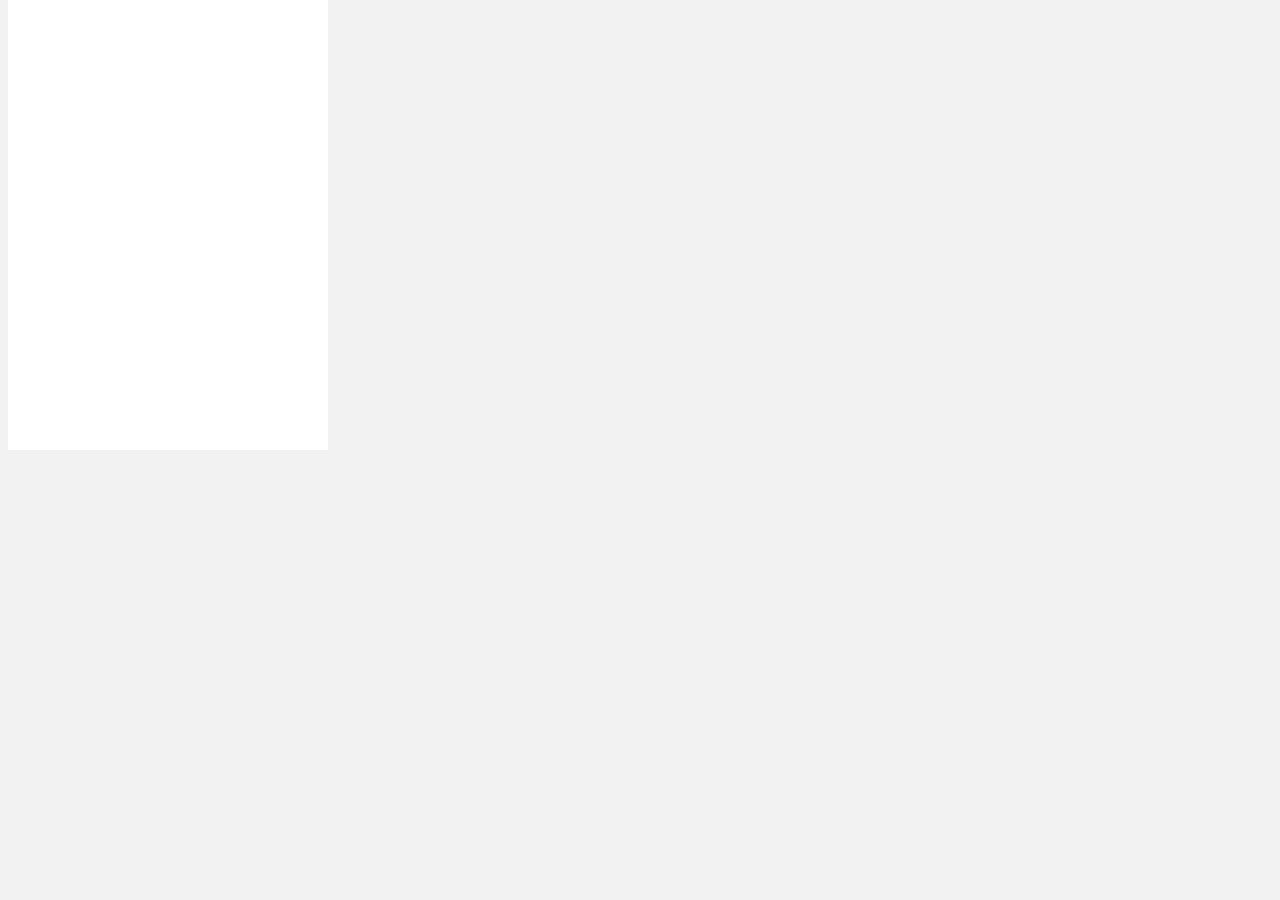
==== index.html @ ed79deea "It's the game!" ====
<html>
  <head>
    <title>My App</title>
    <meta charset="utf-8" />
    <meta name="viewport" content="width=device-width, initial-scale=1">
    <script src="https://code.jquery.com/jquery-1.12.1.min.js"></script>
    <script src="applab/applab-api.js"></script>
    <link rel="stylesheet" href="applab/applab.css">
    <link rel="stylesheet" href="style.css">
  </head>
  <body>
    <div id="divApplab" class="appModern running" tabindex="1" style="width: 320px; height: 450px; display: block;"><div class="screen" tabindex="1" id="screen1"></div></div>
    <script src="code.js"></script>
  </body>
</html>
---- applab/applab.css ----
@keyframes wiggle {
  0% {
    transform: rotate(0deg); }
  25% {
    transform: rotate(-20deg); }
  75% {
    transform: rotate(20deg); }
  100% {
    transform: rotate(0deg); } }

.animate-hint {
  animation-name: wiggle;
  animation-duration: 200ms;
  transform-origin: 50% 50%;
  animation-iteration-count: 3; }

body {
  font-family: "Gotham 4r", sans-serif, sans-serif;
  font-weight: normal;
  background-color: #F2F2F2;
  font-weight: normal;
  margin-top: 0; }

h1 {
  font-family: "Gotham 7r", sans-serif, sans-serif;
  font-weight: normal;
  font-size: 140%; }

h2 {
  font-family: "Gotham 5r", sans-serif, sans-serif;
  font-weight: normal; }

a {
  color: #0596CE; }
  a:hover {
    color: #0596CE;
    background: none; }

strong {
  font-family: "Gotham 7r", sans-serif, sans-serif;
  font-weight: normal; }

em {
  font-family: "Gotham 4i", sans-serif, sans-serif;
  font-style: normal; }

strong em,
em strong {
  font-family: "Gotham 7i", sans-serif; }

.clear {
  clear: both; }

html[dir='rtl'] #visualizationColumn {
  right: 0px; }

#visualizationColumn {
  position: relative;
  top: 0px;
  left: 0px;
  overflow: visible; }

#visualizationColumn.centered_embed {
  margin: 0 auto; }

#visualizationColumn.pin_bottom {
  position: absolute;
  bottom: 0px; }
  #visualizationColumn.pin_bottom #belowVisualization {
    position: absolute;
    overflow: auto; }
  #visualizationColumn.pin_bottom.centered_embed {
    position: relative; }

div.droplet-palette-group-header {
  font-family: "Gotham 4r", sans-serif, sans-serif;
  font-weight: normal;
  line-height: 24px; }

div.droplet-palette-header-row {
  height: 24px; }

div.droplet-palette-group-header:active {
  color: #000; }

div.droplet-palette-group-header-selected {
  font-weight: 400;
  color: #000; }

div.droplet-palette-group-header.yellow {
  border-left: 10px solid #fff176; }

div.droplet-palette-group-header-selected.yellow {
  background-color: #fff176; }

div.droplet-palette-group-header.red {
  border-left: 10px solid #f78183; }

div.droplet-palette-group-header-selected.red {
  background-color: #f78183; }

div.droplet-palette-group-header.cyan {
  border-left: 10px solid #4dd0e1; }

div.droplet-palette-group-header-selected.cyan {
  background-color: #4dd0e1; }

div.droplet-palette-group-header.pink {
  border-left: 10px solid #f57ac6; }

div.droplet-palette-group-header-selected.pink {
  background-color: #f57ac6; }

div.droplet-palette-group-header.lightgreen {
  border-left: 10px solid #d3e965; }

div.droplet-palette-group-header-selected.lightgreen {
  background-color: #d3e965; }

div.droplet-palette-group-header.purple {
  border-left: 10px solid #bb77c7; }

div.droplet-palette-group-header-selected.purple {
  background-color: #bb77c7; }

div.droplet-palette-group-header.blue {
  border-left: 10px solid #64b5f6; }

div.droplet-palette-group-header-selected.blue {
  background-color: #64b5f6; }

div.droplet-palette-group-header.green {
  border-left: 10px solid #68d995; }

div.droplet-palette-group-header-selected.green {
  background-color: #68d995; }

div.droplet-palette-group-header.orange {
  border-left: 10px solid #ffb74d; }

div.droplet-palette-group-header-selected.orange {
  background-color: #ffb74d; }

.droplet-wrapper-div {
  overflow: hidden;
  outline-style: none; }

#show-code-button {
  background-color: #b9bf15;
  border-color: #b9bf15;
  padding: 2px 8px;
  margin: -5px 0 0 6px;
  font-size: small;
  color: white; }
  @media screen and (max-device-width: 540px) {
    #show-code-button {
      display: none; } }

.share-code-spacer {
  clear: both;
  min-height: 25px; }

button.arrow {
  border: 1px solid #FFA000;
  background-color: #FFA000;
  color: #fff;
  margin-left: 5px;
  margin-right: 0px;
  display: none; }

button.arrow > img {
  opacity: 1;
  vertical-align: text-bottom; }

button.arrow:focus {
  outline-style: none; }

button.arrow:disabled {
  border: 1px solid #C7C7C7;
  background-color: #C7C7C7; }

#studio-dpad {
  display: inline-block;
  vertical-align: top;
  margin-left: -5px;
  -webkit-touch-callout: none; }
  #studio-dpad.studio-dpad-none {
    display: none; }

#studio-dpad-button {
  display: inline;
  position: relative;
  border-radius: 21px;
  margin: 5px; }
  #studio-dpad-button.active {
    background: #F78183;
    border: 1px solid #F78183; }
  #studio-dpad-button.left {
    left: -5px; }
  #studio-dpad-button.right {
    left: 5px; }
  #studio-dpad-button.up {
    top: -5px; }
  #studio-dpad-button.down {
    top: 5px; }

#soft-buttons {
  display: inline-block;
  vertical-align: top;
  margin-left: -5px;
  -webkit-touch-callout: none; }
  #soft-buttons.soft-buttons-none {
    display: none; }
  #soft-buttons.soft-buttons-compact {
    margin-left: 0; }
    #soft-buttons.soft-buttons-compact button {
      margin: 0; }

.soft-buttons-1 {
  display: table-cell;
  vertical-align: top;
  min-width: 51px; }

.soft-buttons-2 {
  display: table-cell;
  vertical-align: top;
  min-width: 102px; }

.soft-buttons-3 {
  display: table-cell;
  vertical-align: top;
  min-width: 153px; }

.soft-buttons-4 {
  display: table-cell;
  vertical-align: top;
  min-width: 204px; }

/* Set z-index to zero here so that .droplet-dropdown (z-index 10000) appears in front of
 * other droplet elements, but behind anything with z-index > 1 outside of #codeTextbox,
 * such as dialogs. */
#codeTextbox {
  position: absolute;
  left: 0px;
  right: 0px;
  top: 30px;
  bottom: 0px;
  font-size: 14px;
  overflow: hidden;
  min-height: calc(50% - 16px) !important;
  direction: ltr;
  z-index: 0; }

#codeTextbox.pin_bottom {
  border: 1px solid #ddd; }

html[dir='rtl'] .editor-column {
  right: 400px; }

.editor-column {
  left: 400px; }

#codeWorkspace.pin_bottom {
  border: none;
  border-top: 1px solid #ddd; }

#codeWorkspace.readonly .blocklySvg,
#codeWorkspace.readonly .droplet-main-scroller,
#codeWorkspace.readonly .ace_scroller, #codeWorkspace.dimmed .blocklySvg,
#codeWorkspace.dimmed .droplet-main-scroller,
#codeWorkspace.dimmed .ace_scroller {
  background-color: rgba(0, 0, 0, 0.1); }

.ace-chrome .ace_marker-layer .ace_error {
  background: #e82f19; }

.ace_marker-layer .ace_error {
  position: absolute;
  z-index: 3; }

.ace_gutter-cell.ace_breakpoint, .droplet-gutter-line.droplet_breakpoint {
  border-radius: 15px 0px 0px 15px;
  box-shadow: 0px 0px 0px 40px rgba(0, 0, 255, 0.5) inset;
  color: white; }

.ace_gutter-cell.ace_error, .droplet-gutter-line.droplet_error {
  background-image: url("assets/blockly/media/common_images//gutterError.png");
  background-size: 16px 16px;
  background-repeat: no-repeat; }

.droplet-gutter-line.droplet_error, .droplet-gutter-line.droplet_warning {
  background-position: 2px center; }

.ace_gutter-cell.ace_warning, .droplet-gutter-line.droplet_warning {
  background-image: url("assets/blockly/media/common_images//gutterWarn.png");
  background-size: 16px 16px;
  background-repeat: no-repeat; }

.ace_gutter-cell.ace_error, .ace_gutter-cell.ace_warning {
  background-position: 2px 0px; }

#visualizationResizeBar {
  position: absolute;
  top: 0;
  bottom: 0;
  width: 15px;
  left: 400px;
  cursor: ew-resize;
  text-align: center;
  color: #c6cacd;
  font-size: 24px;
  line-height: 400px; }

html[dir='rtl'] div#visualizationResizeBar {
  right: 400px; }

#visualization {
  position: relative;
  height: 400px;
  margin-bottom: 5px; }

.karel-counter-text {
  text-anchor: end;
  font-size: 16px;
  font-family: Verdana, Geneva, sans-serif;
  font-weight: bold;
  fill: white;
  stroke: black;
  stroke-width: 1;
  cursor: default; }

/* Shrink the visualization area on small displays. */
#visualization.responsive > * {
  -webkit-transform-origin: 0 0;
  -ms-transform-origin: 0 0;
  transform-origin: 0 0; }
  html[dir="RTL"] #visualization.responsive > * {
    -webkit-transform-origin: 100% 0;
    -ms-transform-origin: 100% 0;
    transform-origin: 100% 0; }

/* Make buttons, videos, etc. clickable. Otherwise, the scaled svg/canvas
 * obscures clicks on its original, unscaled position.  */
#belowVisualization {
  z-index: 1;
  position: relative; }

@media screen and (min-width: 1101px) and (max-width: 1150px) {
  #visualization.responsive {
    max-height: 350px;
    max-width: 350px; }
  #visualizationColumn.responsive {
    max-width: 350px; }
  .small-footer-base.responsive {
    max-width: 350px; }
  .editor-column {
    left: 350px; }
  html[dir='rtl'] .editor-column {
    right: 350px; }
  html[dir='rtl'] body.readonly .editor-column {
    right: 0; }
  div#visualizationResizeBar {
    left: 350px;
    line-height: 350px; }
  html[dir='rtl'] div#visualizationResizeBar {
    right: 350px; }
  #visualization.responsive > * {
    -webkit-transform: scale(0.875);
    -ms-transform: scale(0.875);
    transform: scale(0.875); }
  .karel-counter-text {
    font-size: 20px;
    stroke-width: 1.2px; } }

@media screen and (min-width: 1051px) and (max-width: 1100px) {
  #visualization.responsive {
    max-height: 300px;
    max-width: 300px; }
  #visualizationColumn.responsive {
    max-width: 300px; }
  .small-footer-base.responsive {
    max-width: 300px; }
  .editor-column {
    left: 300px; }
  html[dir='rtl'] .editor-column {
    right: 300px; }
  html[dir='rtl'] body.readonly .editor-column {
    right: 0; }
  div#visualizationResizeBar {
    left: 300px;
    line-height: 300px; }
  html[dir='rtl'] div#visualizationResizeBar {
    right: 300px; }
  #visualization.responsive > * {
    -webkit-transform: scale(0.75);
    -ms-transform: scale(0.75);
    transform: scale(0.75); }
  .karel-counter-text {
    font-size: 24px;
    stroke-width: 1.4px; } }

@media screen and (min-width: 1001px) and (max-width: 1050px) {
  #visualization.responsive {
    max-height: 250px;
    max-width: 250px; }
  #visualizationColumn.responsive {
    max-width: 250px; }
  .small-footer-base.responsive {
    max-width: 250px; }
  .editor-column {
    left: 250px; }
  html[dir='rtl'] .editor-column {
    right: 250px; }
  html[dir='rtl'] body.readonly .editor-column {
    right: 0; }
  div#visualizationResizeBar {
    left: 250px;
    line-height: 250px; }
  html[dir='rtl'] div#visualizationResizeBar {
    right: 250px; }
  #visualization.responsive > * {
    -webkit-transform: scale(0.625);
    -ms-transform: scale(0.625);
    transform: scale(0.625); }
  .karel-counter-text {
    font-size: 28px;
    stroke-width: 1.6px; } }

@media screen and (max-width: 1000px) {
  #visualization.responsive {
    max-height: 200px;
    max-width: 200px; }
  #visualizationColumn.responsive {
    max-width: 200px; }
  .small-footer-base.responsive {
    max-width: 200px; }
  .editor-column {
    left: 200px; }
  html[dir='rtl'] .editor-column {
    right: 200px; }
  html[dir='rtl'] body.readonly .editor-column {
    right: 0; }
  div#visualizationResizeBar {
    left: 200px;
    line-height: 200px; }
  html[dir='rtl'] div#visualizationResizeBar {
    right: 200px; }
  #visualization.responsive > * {
    -webkit-transform: scale(0.5);
    -ms-transform: scale(0.5);
    transform: scale(0.5); }
  .karel-counter-text {
    font-size: 32px;
    stroke-width: 2px; }
  #soft-buttons {
    margin-left: 0; }
    #soft-buttons button {
      margin: 0; }
  .small-footer-base.responsive small {
    float: left; } }

/* Buttons */
button, label.img-upload {
  margin: 5px;
  padding: 10px;
  border-radius: 4px;
  border: 1px solid #ddd;
  font-size: large;
  background-color: #eee;
  color: #000; }

button.launch {
  border: 1px solid #ffa400;
  background-color: #ffa400;
  color: #fff;
  font-size: large;
  min-width: 96px;
  margin-left: 0px;
  margin-right: 10px;
  /* Can't use "text-align: start" due to IE. */
  text-align: left; }

button.launch[disabled] {
  pointer-events: none; }

html[dir="RTL"] button.launch {
  text-align: right; }

button.launch > img {
  opacity: 1;
  vertical-align: text-bottom; }

button.blocklyLaunch {
  display: inline-block;
  border: 1px solid #ffa400;
  background-color: #ffa400;
  padding: 7px 10px 7px 6px;
  /* Can't use "text-align: start" due to IE. */
  text-align: left; }
  button.blocklyLaunch.hide {
    display: none; }
  @media screen and (min-width: 1051px) {
    button.blocklyLaunch {
      min-width: 111px; } }
  button.blocklyLaunch img {
    float: left;
    margin-top: 0px;
    margin-left: 6px; }
  button.blocklyLaunch div {
    text-align: left;
    margin-top: 3px;
    margin-right: 4px;
    float: right;
    padding: 0px;
    margin-left: 6px; }
    @media screen and (min-width: 1051px) {
      button.blocklyLaunch div {
        min-width: 45px; } }
  html[dir="RTL"] button.blocklyLaunch {
    margin-right: 0px; }
  button.blocklyLaunch#resetButton {
    border: 1px solid #0094ca;
    background-color: #0094ca; }
  button.blocklyLaunch.hideText {
    width: 42px;
    height: 42px;
    min-width: 0;
    padding: 7px; }
    button.blocklyLaunch.hideText img {
      margin-left: 2px;
      margin-top: -2px; }

button.share {
  border: 1px solid #FFA000;
  background-color: #FFA000;
  color: #fff;
  margin-left: 0px;
  margin-right: 0px; }

button.share:focus {
  outline-style: none; }

button:hover > img {
  opacity: 1; }

button:active {
  border: 1px solid #888 !important; }

button:hover {
  box-shadow: 2px 2px 5px rgba(0, 0, 0, 0.3); }

button.disabled, button[disabled=disabled], button:disabled {
  border: 1px solid #C7C7C7;
  background-color: #C7C7C7;
  box-shadow: none; }
  button.disabled:hover, button[disabled=disabled]:hover, button:disabled:hover {
    box-shadow: none; }

button.disabled:hover > img {
  opacity: 0.6; }

button.disabled {
  display: none; }

button.notext {
  font-size: 10%; }

label.img-upload {
  display: inline-block;
  vertical-align: middle; }

input[type="radio"] {
  margin-left: 40px;
  margin-right: 10px; }

@media screen and (max-width: 1050px) {
  #stepButton {
    min-width: 0; } }

#learn h1 {
  margin: 20px 0px 0px 0px; }

#learn img {
  margin-bottom: 5px; }

#learn a {
  display: block; }

#make-your-own-button {
  margin: 5px 0px 5px 0px; }

#open-workspace {
  margin: 5px 0px 5px 0px; }

#gameButtons {
  position: relative;
  margin-bottom: 10px;
  width: 100%;
  text-align: justify;
  -ms-text-justify: distribute-all-lines;
  text-justify: distribute-all-lines; }

#gameButtons:after {
  content: '';
  display: inline-block;
  width: 100%;
  height: 0;
  font-size: 0;
  line-height: 0; }

#slider-cell {
  display: inline-block;
  vertical-align: top;
  touch-action: none;
  -ms-touch-action: none; }

#slider {
  display: inline-block;
  vertical-align: middle; }

#spinner {
  display: inline-block;
  vertical-align: middle; }

/* Dialogs */
#help {
  padding: 0 10px;
  display: none; }

#dialog {
  visibility: hidden;
  background-color: #fff;
  color: #000;
  border: 1px solid #000;
  position: absolute;
  border-radius: 8px;
  box-shadow: 5px 5px 5px rgba(0, 0, 0, 0.3);
  padding: 10px;
  z-index: 20000; }

#dialogBorder {
  visibility: hidden;
  position: absolute;
  background-color: #fff;
  color: #000;
  border-radius: 6px;
  box-shadow: 5px 5px 5px rgba(0, 0, 0, 0.3); }

#dialogShadow {
  height: 100%;
  width: auto;
  visibility: hidden;
  position: fixed;
  top: 0;
  left: 0;
  background-color: #000;
  opacity: 0.3;
  z-index: 1; }

.dialogAnimate {
  transition-property: width height left top opacity;
  transition-duration: 0.2s;
  transition-timing-function: linear; }

.dialogHiddenContent {
  visibility: hidden;
  position: absolute;
  top: 0;
  left: 0;
  z-index: -1; }

#dialog button {
  min-width: 4em; }

.feedback {
  font-size: 30px;
  margin: 20px 0px 20px 0px;
  line-height: 28px;
  color: #7E5BA0;
  font-family: "Gotham 7r", sans-serif;
  font-weight: normal; }

#show-code {
  margin-bottom: 5px; }

#hint {
  color: #fff;
  padding: 5px 1em;
  font-size: large; }

#puzzleRatingButtons hr {
  border-top: 2px solid #ccc; }

#puzzleRatingButtons p {
  float: left;
  font-size: 16px;
  color: #949ca2;
  margin-right: 10px; }

#puzzleRatingButtons svg {
  pointer-events: none; }

#puzzleRatingButtons .puzzle-rating-btn {
  fill: #949ca2;
  padding: 0 5px;
  cursor: pointer;
  display: inline-block; }
  #puzzleRatingButtons .puzzle-rating-btn#like:hover {
    fill: #333333; }
  #puzzleRatingButtons .puzzle-rating-btn#like.enabled {
    fill: #FF3014; }
  #puzzleRatingButtons .puzzle-rating-btn#like.enabled:hover {
    fill: #d62911; }
  #puzzleRatingButtons .puzzle-rating-btn#dislike:hover {
    fill: #4D4D4D; }
  #puzzleRatingButtons .puzzle-rating-btn#dislike.enabled {
    fill: #0094ca; }
  #puzzleRatingButtons .puzzle-rating-btn#dislike.enabled:hover {
    fill: #00647f; }

/* Instructions. Not netsim-bubbles are styled in JSX */
#bubble.netsim-bubble {
  color: #000;
  margin-bottom: 10px;
  position: relative;
  cursor: pointer; }

#prompt-table {
  display: inline-block;
  vertical-align: top; }

.prompt-icon-cell {
  vertical-align: top;
  width: 50px;
  padding-right: 10px;
  padding-bottom: 10px;
  height: auto;
  /* authored hints */ }
  .prompt-icon-cell.authored_hints {
    width: 80px; }
    .prompt-icon-cell.authored_hints #prompt-icon {
      padding-top: 20px; }
    .prompt-icon-cell.authored_hints #lightbulb {
      position: absolute;
      left: 40px; }

html[dir="RTL"] .prompt-icon-cell {
  padding-right: 0px;
  padding-left: 10px; }
  html[dir="RTL"] .prompt-icon-cell.authored_hints #lightbulb {
    right: 40px;
    left: auto; }

.qtip.cdo-qtips.qtip-authored-hint .qtip-content {
  font-family: "Gotham 4r", sans-serif;
  padding: 10px 10px 0 10px;
  color: #5b6770; }
  .qtip.cdo-qtips.qtip-authored-hint .qtip-content h3 {
    margin-top: 0;
    font-family: "Gotham 7r", sans-serif;
    font-weight: normal;
    font-size: 18px;
    line-height: 20px; }

#prompt-cell {
  vertical-align: top; }

#prompt2 {
  font-size: 12px;
  color: #5b6770; }

.authored-hints h1, .authored-hints p, .authored-hints pre {
  color: #5b6770;
  font-size: 18px;
  line-height: 20px; }

.authored-hints #hint-button {
  margin-left: 35px; }

.authored-hints ol {
  counter-reset: list;
  margin: 0 0 35px 35px; }
  .authored-hints ol li {
    list-style: none;
    position: relative; }
    .authored-hints ol li:before {
      content: counter(list, decimal) ") ";
      counter-increment: list;
      position: absolute;
      left: -35px;
      font-size: 18px; }

#ani-gif-preview-wrapper {
  vertical-align: top; }

#ani-gif-preview {
  display: table-cell;
  background-size: 80px 60px;
  width: 80px;
  height: 60px;
  vertical-align: middle;
  text-align: center;
  border-radius: 12px; }
  #ani-gif-preview #play-button {
    clear: both;
    height: 40px;
    position: relative; }

/* Place ani-gif next to text for column width 300px or wider. */
@media screen and (min-width: 1051px) {
  #prompt-table.with-ani-gif {
    margin-right: 80px;
    padding-right: 5px; }
  #ani-gif-preview-wrapper {
    position: absolute;
    right: 0px;
    top: 0px; } }

.workspace-header {
  text-align: center;
  white-space: nowrap;
  overflow-x: hidden;
  height: 30px;
  color: white; }
  .workspace-header .workspace-header-clickable:hover {
    cursor: pointer;
    color: #ffb81d; }
  .workspace-header span {
    line-height: 30px; }
  .workspace-header .fa {
    font-size: 18px; }

.workspace-header-button {
  cursor: pointer;
  float: right;
  overflow: hidden;
  background-color: #a69bc1;
  margin-top: 3px;
  margin-bottom: 3px;
  margin-right: 3px;
  margin-left: 0;
  height: 24px;
  border-radius: 4px;
  font-family: "Gotham 5r", sans-serif; }
  .workspace-header-button:hover {
    background-color: #0094ca; }
  .workspace-header-button span {
    padding: 0 12px;
    line-height: 24px; }
  .workspace-header-button .fa {
    line-height: 24px;
    padding-right: 8px;
    font-size: 15px; }

#versions-header {
  display: none; }

#design-headers {
  height: 30px;
  background-color: #7665a0;
  overflow-y: hidden;
  -webkit-user-select: none;
  -moz-user-select: none;
  -ms-user-select: none;
  user-select: none; }

.readonly #headers,
.readonly #design-headers {
  background-color: #5b6770; }

#headers #show-toolbox-icon, #headers #hide-toolbox-icon, .purple-header #show-toolbox-icon, .purple-header #hide-toolbox-icon {
  position: absolute;
  top: 0;
  left: 8px;
  line-height: 30px;
  color: #cfc9de;
  cursor: pointer; }
  #headers #show-toolbox-icon:hover.fa, #headers #hide-toolbox-icon:hover.fa, .purple-header #show-toolbox-icon:hover.fa, .purple-header #hide-toolbox-icon:hover.fa {
    color: #fff; }

#headers #hide-toolbox-icon, .purple-header #hide-toolbox-icon {
  -moz-transform: scale(-1, 1);
  -webkit-transform: scale(-1, 1);
  -o-transform: scale(-1, 1);
  -ms-transform: scale(-1, 1);
  transform: scale(-1, 1); }

#headers #toolbox-header, .purple-header #toolbox-header {
  width: 270px;
  border-right: 1px solid gray;
  float: left; }

#headers #show-toolbox-header, .purple-header #show-toolbox-header {
  border: 0;
  float: left;
  padding: 0 10px;
  cursor: pointer; }
  #headers #show-toolbox-header #show-toolbox-click-target:hover .fa, .purple-header #show-toolbox-header #show-toolbox-click-target:hover .fa {
    color: #fff; }
  #headers #show-toolbox-header > span, .purple-header #show-toolbox-header > span {
    margin: auto auto auto 18px; }

#headers #blockCounter, #headers #blockUsed, .purple-header #blockCounter, .purple-header #blockUsed {
  display: inline-block; }

#headers #clear-puzzle-header:hover, .purple-header #clear-puzzle-header:hover {
  background-color: #c00; }

#headers .block-counter-overflow, .purple-header .block-counter-overflow {
  color: #ffb81d; }

#headers.is-running .block-counter-overflow, .purple-header.is-running .block-counter-overflow {
  color: #ff8600; }

#headers[dir=rtl] div {
  margin-right: 0; }

#headers[dir=rtl] #show-toolbox-icon, #headers[dir=rtl] #hide-toolbox-icon {
  left: auto;
  right: 8px; }

#headers[dir=rtl] #show-toolbox-icon {
  -moz-transform: scale(-1, 1);
  -webkit-transform: scale(-1, 1);
  -o-transform: scale(-1, 1);
  -ms-transform: scale(-1, 1);
  transform: scale(-1, 1); }

#headers[dir=rtl] #hide-toolbox-icon {
  -moz-transform: none;
  -webkit-transform: none;
  -o-transform: none;
  -ms-transform: none;
  transform: none; }

#headers[dir=rtl] #toolbox-header {
  border-right: 0;
  border-left: 1px solid gray;
  float: right; }

#headers[dir=rtl] #show-toolbox-header {
  float: right; }

#headers[dir=rtl] .workspace-header-button {
  margin-left: 3px;
  margin-right: 0;
  float: left; }
  #headers[dir=rtl] .workspace-header-button .fa {
    padding-right: 0;
    padding-left: 8px; }
  #headers[dir=rtl] .workspace-header-button .blocks-glyph {
    -moz-transform: scale(-1, 1);
    -webkit-transform: scale(-1, 1);
    -o-transform: scale(-1, 1);
    -ms-transform: scale(-1, 1);
    transform: scale(-1, 1);
    padding-right: 0;
    padding-left: 8px; }

#showVersionsModal {
  width: 700px;
  margin-left: -350px; }

#showVersionsModal .versionRow p {
  margin: 15px 0 0 0; }

.blocklyText, .blocklyMenuText, .blocklyTreeLabel, .blocklyHtmlInput,
.blocklyIconMark, .blocklyTooltipText, .goog-menuitem-content {
  font-family: "Gotham 4r", sans-serif, sans-serif;
  font-weight: normal; }

.blocklyRectangularDropdownMenu .goog-menuitem-highlight, .blocklyRectangularDropdownMenu .goog-menuitem-hover {
  background-color: rgba(255, 255, 255, 0.35); }

.blocklyRectangularDropdownMenu:not(.blocklyGridDropdownMenu) {
  border-color: #545454 !important; }

.blocklyRectangularDropdownMenu.blocklyGridDropdownMenu {
  background-color: white !important;
  padding-top: 5px !important; }
  .blocklyRectangularDropdownMenu.blocklyGridDropdownMenu .goog-menuitem {
    display: inline-block;
    margin-left: 4px;
    margin-top: 4px; }
  .blocklyRectangularDropdownMenu.blocklyGridDropdownMenu .goog-menuitem-highlight, .blocklyRectangularDropdownMenu.blocklyGridDropdownMenu .goog-menuitem-hover {
    margin: -4px -4px 0 0 !important; }

.modal-content .show-code summary {
  color: #5b6770;
  font-family: "Gotham 5r", sans-serif; }

.modal-content .show-code .generated-code-container {
  margin: 25px 10px 25px -80px; }

.modal-content.no-modal-icon .show-code .generated-code-container {
  margin-left: 0px; }

.generated-code-container {
  margin-top: 10px; }
  .generated-code-container .generatedCodeMessage {
    font-size: 14px;
    line-height: inherit;
    color: #5b6770;
    margin-bottom: 10px; }
    .generated-code-container .generatedCodeMessage a {
      font-family: "Gotham 7r", sans-serif;
      font-weight: normal;
      color: #7665a0; }
      .generated-code-container .generatedCodeMessage a:hover {
        text-decoration: underline; }
  .generated-code-container .generatedCode {
    font-size: 14px;
    overflow: scroll;
    max-height: 400px; }

.light-yellow-background {
  background-color: #fff7df; }

.white-background {
  background-color: white; }

.arrow-container {
  background-color: white !important; }

.arrow-container.arrow-left {
  float: left; }

.arrow-container.arrow-right {
  float: right; }

.arrow-head, .arrow-text {
  float: left;
  line-height: normal;
  margin-bottom: 25px;
  cursor: pointer; }

.arrow-right .arrow-head {
  float: right; }

.arrow-left .arrow-head {
  margin-right: -10px; }

.arrow-left .arrow-text {
  border-radius: 0 8px 8px 0;
  padding: 10px 14px 10px 0;
  background-color: #babf33; }

.arrow-right .arrow-text {
  margin-right: -10px;
  border-radius: 8px 0 0 8px;
  padding: 10px 0 10px 14px;
  background-color: #ffbb00; }

.arrow-text {
  color: white;
  font-size: 35px;
  margin-top: 35px;
  height: 44px; }

#again-button:not(.arrow-container) {
  background-color: #b9bf15;
  border: 1px solid #b9bf15;
  color: white;
  margin-left: 0px;
  margin-right: 10px; }

#continue-button:not(.arrow-container), #confirm-button:not(.arrow-container) {
  background-color: #ffa400;
  border: 1px solid #ffa400;
  color: white;
  margin-left: 0px;
  margin-right: 10px;
  text-align: center; }

.hide {
  display: none; }

.invisible {
  visibility: hidden; }

.hide-source #visualization {
  display: inline-block; }

.hide-source #belowVisualization {
  display: inline-block;
  vertical-align: top; }

.hide-source #bubble {
  display: none; }

#sharing {
  clear: both;
  margin-top: 25px;
  font-size: 20px;
  color: #5b6770; }
  #sharing .feedback-image {
    width: 180px;
    height: 180px;
    margin: 0;
    float: left;
    border: #c6cacd;
    border-style: solid; }
  #sharing div {
    margin: 10px 0; }
    #sharing div.sharing-content {
      margin-left: 195px;
      margin-right: 25px; }
      #sharing div.sharing-content.no-image {
        margin-left: 0; }
  #sharing label {
    margin-top: 15px;
    font-size: 20px; }
  #sharing .social-buttons a,
  #sharing .social-buttons a:hover,
  #sharing .social-buttons a:link,
  #sharing .social-buttons a:visited {
    background-color: transparent;
    text-decoration: none;
    color: white; }
  #sharing button {
    background-color: #7665a0;
    color: white;
    font-size: 0.7em;
    min-width: 40px;
    text-align: center;
    margin: 2px 0; }
    #sharing button .disabled, #sharing button[disabled=disabled], #sharing button:disabled {
      border: 1px solid #7665a0;
      background-color: #c6cacd;
      box-shadow: none; }
    #sharing button #send-to-phone {
      clear: both; }
  #sharing button.saved-to-gallery {
    font-family: "Gotham 4i"; }
  #sharing #sharing-input {
    margin: 0;
    width: 100%;
    padding: 10px;
    cursor: text; }
  #sharing #copy-button {
    max-width: 100px; }
  #sharing #sharing-phone i.fa {
    font-size: 24px; }
  #sharing input#phone {
    height: 30px;
    padding: 5px;
    margin: 5px 0;
    font-size: 20px;
    width: 10em;
    font-family: sans-serif; }
  #sharing div#phone-charges {
    font-size: 10px;
    margin-top: 0px;
    color: #c00; }

.run26 {
  width: 26px;
  height: 26px;
  background: url("assets/blockly/media/common_images/shared-sprites-26x26.png") 0px 0px; }

.reset26 {
  width: 26px;
  height: 26px;
  background: url("assets/blockly/media/common_images/shared-sprites-26x26.png") 0px 26px; }

#stepButton {
  margin-right: 0;
  text-align: center; }

#share-fail-explanation {
  font-size: 20px; }

.share-fail-excerpt .generatedCode {
  font-size: 14px; }

body.readonly {
  margin: 0;
  padding: 0;
  overflow: hidden;
  background-color: transparent; }

body.readonly #codeWorkspace {
  position: absolute;
  top: 0;
  left: 0;
  margin: 0;
  padding: 0;
  overflow: hidden;
  height: 100%;
  width: 100%;
  border: none; }

body.readonly #codeWorkspace > svg {
  background-color: transparent;
  border: none; }

body.readonly.embed-block #codeWorkspace .userHidden {
  display: none; }

.tooltip-example-link, .tooltip-choose-link {
  margin-top: 5px;
  float: right; }

.tooltip-example-link > a:hover, .tooltip-example-link > a:link, .tooltip-example-link > a:active, .tooltip-example-link > a:visited, .tooltip-choose-link > a:hover, .tooltip-choose-link > a:link, .tooltip-choose-link > a:active, .tooltip-choose-link > a:visited {
  border-bottom: 3px solid #ffb81d;
  color: white;
  font-family: "Gotham 5r", sans-serif; }

.tooltip-choose-link {
  float: left; }

.function-name {
  font-family: "Source Code Pro", Monaco, "Bitstream Vera Sans Mono", "Lucida Console", Terminal, monospace;
  font-size: 16px;
  margin-top: 3px;
  margin-bottom: 7px; }

.current-tooltip-parameter-name {
  border-bottom: 3px solid #ffb81d; }

.droplet-block-tooltipster {
  border-radius: 14px;
  border: none;
  background: #0094ca;
  color: #fff;
  -webkit-box-shadow: 5px 5px 5px 0 rgba(0, 0, 0, 0.3);
  -moz-box-shadow: 5px 5px 5px 0 rgba(0, 0, 0, 0.3);
  box-shadow: 5px 5px 5px 0 rgba(0, 0, 0, 0.3); }

.droplet-block-tooltipster .tooltipster-content {
  font-family: "Gotham 4r", sans-serif;
  font-size: 12px;
  line-height: 16px;
  padding: 8px 10px;
  overflow: hidden;
  font-weight: normal; }

.droplet-hover-div {
  max-width: 100% !important; }

.WireframeButtons_container {
  display: flex; }

.WireframeButtons_containerLeft {
  flex: 1 1 372px;
  overflow: hidden;
  padding-top: 20px;
  padding-right: 20px; }

.wrapper.withWireframeButtons {
  flex: 0 0 auto;
  margin-bottom: 0; }

.WireframeButtons_containerRight {
  flex: 1 0 372px;
  overflow: hidden;
  padding-top: 20px;
  padding-right: 20px;
  text-align: right; }

@media (max-width: 845px) {
  .WireframeButtons_containerRight {
    flex: 1 1 372px; }
  .WireframeButtons_containerLeft {
    flex: 1 1 auto; } }

a.WireframeButtons_button {
  background-color: #7665a0;
  border-radius: 5px;
  color: #fff;
  cursor: pointer;
  font-size: 0.8em;
  line-height: 3;
  margin: 5px;
  padding: 8px;
  text-decoration: none;
  white-space: nowrap; }

a.WireframeButtons_active {
  cursor: pointer;
  text-decoration: none;
  white-space: nowrap; }

div.WireframeButtons_active {
  cursor: default;
  display: inline-block; }

a.WireframeButtons_active, div.WireframeButtons_active {
  background-color: #ebe8f1;
  border-radius: 5px;
  color: #4d575f;
  font-size: 0.8em;
  line-height: 3em;
  margin: 5px;
  padding: 8px; }

#visualizationColumn.wireframeShare {
  background: url("assets/blockly/media/common_images/phone_wireframe.png") center center no-repeat;
  background-size: 432px 757px; }

.legacy-share-view #belowVisualization, .legacy-share-view .hide-source #belowVisualization {
  display: none; }

.legacy-share-view #visualizationColumn {
  margin: 0 auto; }
  .legacy-share-view #visualizationColumn #phoneFrameScreen {
    overflow: hidden; }
    .legacy-share-view #visualizationColumn #phoneFrameScreen #visualizationContainer {
      display: inline-block; }
      .legacy-share-view #visualizationColumn #phoneFrameScreen #visualizationContainer #visualization {
        overflow: hidden; }

.legacy-share-view #visualizationColumn.wireframeShare {
  width: 432px !important;
  height: 757px !important;
  margin: 0 auto;
  padding: 20px 0;
  overflow: hidden; }
  .legacy-share-view #visualizationColumn.wireframeShare #phoneFrameScreen {
    position: relative;
    top: 78px;
    left: 16px;
    border: solid thin #202b34;
    background-color: #202b34;
    width: 400px;
    height: 600px; }

.legacy-share-view #gameButtons {
  width: auto;
  padding: 1% 5%; }
  .legacy-share-view #gameButtons #right-button-cell {
    display: none;
    /* don't show Finish button in share view */ }
  .legacy-share-view #gameButtons #soft-buttons button {
    margin: 5px 1px; }

.legacy-share-view .small-footer-base {
  left: 0;
  right: 0;
  width: auto !important; }

.legacy-share-view #more-menu, .legacy-share-view #copyright-flyout {
  border-top: solid thin #202b34;
  left: 0;
  right: 0;
  width: auto !important; }

.legacy-share-view .full_container {
  padding: 0; }

.legacy-share-view .admin {
  display: none; }

.embedded_iframe #visualizationColumn.wireframeShare {
  padding: 0; }

#rotateContainer {
  position: fixed;
  z-index: 10001;
  background-color: white;
  top: 0;
  left: 0;
  right: 0;
  bottom: 0;
  width: 100%;
  height: 100%;
  display: none;
  background-position: 50% 50%;
  background-size: contain;
  background-repeat: no-repeat; }
  #rotateContainer #rotateText {
    position: relative;
    top: 50%;
    left: -50%;
    margin-left: 50px;
    margin-right: -50px; }
  #rotateContainer p {
    text-align: center;
    font-size: 26px;
    line-height: 26px;
    transform: rotate(90deg);
    -webkit-transform: rotate(90deg); }
  @media screen and (orientation: portrait) and (max-device-width: 900px) {
    #rotateContainer {
      display: block; } }
#debugResizeBar {
  width: 100%;
  height: 13px;
  line-height: 13px;
  color: #c6cacd;
  font-size: 24px;
  text-align: center;
  cursor: ns-resize;
  white-space: nowrap; }

#debug-buttons {
  display: inline;
  white-space: normal; }

.debugger_button {
  border: 1px solid #0094ca;
  background-color: #0094ca;
  color: #fff;
  margin-left: 0px;
  margin-right: 3px;
  padding: 3px 6px;
  font-size: 14px;
  min-width: 120px; }

#continueButton {
  border-color: #ffa400;
  background-color: #ffa400; }

.debugger_button:focus {
  outline-style: none; }

.debugger_button > img {
  float: left;
  opacity: 1; }

#debug-area {
  position: absolute;
  bottom: 0;
  height: 43px;
  left: 0;
  right: 0;
  max-height: calc(50% - 16px) !important; }

#codeTextbox.pin_bottom {
  bottom: 43px; }

#debug-commands-header {
  width: 270px;
  float: left;
  border-right: 1px solid gray; }
  #debug-commands-header .fa {
    margin: 0 0.25em; }

#debug-watch-header {
  width: 201px;
  float: right;
  border-left: 1px solid gray; }

#watchersResizeBar {
  height: 100%;
  width: 13px;
  cursor: ew-resize;
  position: absolute;
  right: 193.5px;
  z-index: 1;
  top: 13px; }

.debug-commands, .debug-console, .debug-watch {
  display: block;
  background-color: #fff;
  border: 1px solid #ddd;
  position: absolute;
  top: 43px;
  bottom: 0; }

.debug-commands {
  left: 0;
  width: 270px;
  text-align: center; }

.debug-watch {
  right: 0;
  width: 200px;
  font-family: monospace;
  font-size: 12px;
  overflow-y: scroll; }
  .debug-watch.no-commands {
    max-width: calc(100% - 130px); }

.debug-watch-item {
  margin: 0;
  line-height: 14px;
  clear: both;
  margin-bottom: 1px; }
  .debug-watch-item .watch-variable, .debug-watch-item .watch-separator {
    color: purple; }
  .debug-watch-item .watch-unavailable {
    color: red; }

.debug-console {
  left: 270px;
  right: 200px;
  min-width: 130px; }
  .debug-console.no-commands {
    left: 0; }
  .debug-console.no-watch {
    right: 0; }

.debug-console * {
  font-family: monospace;
  font-size: 12px; }

#slider-cell {
  float: left;
  cursor: default; }

/* Slider. */
.sliderContainer {
  float: left; }

.sliderTrack {
  stroke: #ebe8f1;
  stroke-width: 4px;
  stroke-linecap: round; }

.sliderKnob {
  fill: #ddd;
  stroke: #bbc;
  stroke-width: 1px;
  stroke-linejoin: round; }

.sliderKnob:hover {
  fill: #eee; }

/* Sprited icons. */
.pause-btn {
  background-position: 0px -84px;
  margin-right: 3px; }

.continue-btn {
  background-position: -21px -84px;
  margin-right: 3px; }

.step-in-btn {
  background-position: 0px -105px;
  margin-right: 3px; }

.step-out-btn {
  background-position: -21px -105px;
  margin-right: 3px; }

.step-over-btn {
  background-position: 0px 21px;
  margin-right: 3px; }

.Select-input {
  height: 28px !important; }

.Select-arrow-zone {
  display: none !important; }

#visualizationOverlay {
  position: absolute;
  top: 0;
  left: 0;
  overflow: hidden;
  outline: none;
  -webkit-touch-callout: none;
  -webkit-user-select: none;
  -khtml-user-select: none;
  -moz-user-select: none;
  -ms-user-select: none;
  user-select: none;
  pointer-events: none;
  filter: progid:DXImageTransform.Microsoft.Blur(pixelradius=0); }

#divApplab, #designModeViz, .draggingParent {
  overflow: hidden;
  outline: none;
  position: relative;
  z-index: 1;
  background-color: white;
  -webkit-touch-callout: none;
  -webkit-user-select: none;
  -khtml-user-select: none;
  -moz-user-select: none;
  -ms-user-select: none;
  user-select: none; }
  #divApplab canvas, #designModeViz canvas, .draggingParent canvas {
    position: absolute;
    overflow: hidden;
    top: 0;
    left: 0;
    z-index: -1; }
  #divApplab img, #designModeViz img, .draggingParent img {
    opacity: 1.0;
    max-width: none; }
  #divApplab label, #designModeViz label, .draggingParent label {
    display: inline-block; }
  #divApplab div, #designModeViz div, .draggingParent div {
    overflow: hidden; }
  #divApplab div.textArea, #designModeViz div.textArea, .draggingParent div.textArea {
    overflow: auto;
    word-wrap: break-word;
    /* needed by Firefox */
    -moz-user-select: text; }
  #divApplab button, #designModeViz button, .draggingParent button {
    padding: 7px 12px;
    margin: 2px;
    font-size: 14px; }
  #divApplab input, #divApplab div.textArea, #divApplab button, #divApplab select, #divApplab img, #divApplab label, #designModeViz input, #designModeViz div.textArea, #designModeViz button, #designModeViz select, #designModeViz img, #designModeViz label, .draggingParent input, .draggingParent div.textArea, .draggingParent button, .draggingParent select, .draggingParent img, .draggingParent label {
    box-sizing: border-box;
    -moz-box-sizing: border-box;
    line-height: 1.2em;
    margin: 5px; }
    #divApplab input p, #divApplab div.textArea p, #divApplab button p, #divApplab select p, #divApplab img p, #divApplab label p, #designModeViz input p, #designModeViz div.textArea p, #designModeViz button p, #designModeViz select p, #designModeViz img p, #designModeViz label p, .draggingParent input p, .draggingParent div.textArea p, .draggingParent button p, .draggingParent select p, .draggingParent img p, .draggingParent label p {
      line-height: inherit; }
  #divApplab .chart, #designModeViz .chart, .draggingParent .chart {
    position: absolute;
    display: block;
    overflow: hidden; }
    #divApplab .chart .loading, #designModeViz .chart .loading, .draggingParent .chart .loading {
      background: url("assets/blockly/media/applab/spinner-big.gif") no-repeat center center; }
  #divApplab .design-mode-hidden, #designModeViz .design-mode-hidden, .draggingParent .design-mode-hidden {
    visibility: hidden; }

#divApplab.notRunning canvas:not(#turtleCanvas), #designModeViz canvas:not(#turtleCanvas), .draggingParent canvas:not(#turtleCanvas) {
  background-color: #eee; }

#divApplab.notRunning .chart, #designModeViz .chart, .draggingParent .chart {
  background-color: #eee; }

#divApplab.notRunning .design-mode-hidden, #designModeViz .design-mode-hidden, .draggingParent .design-mode-hidden {
  visibility: visible;
  opacity: 0.3; }

#divApplab.appModern, #designModeViz.appModern, .draggingParent {
  color: #333; }
  #divApplab.appModern button, #designModeViz.appModern button, .draggingParent button {
    border: 0;
    border-radius: 0; }
    #divApplab.appModern button:hover, #designModeViz.appModern button:hover, .draggingParent button:hover {
      background-image: url("assets/blockly/media/applab/brighter.png");
      box-shadow: none; }
    #divApplab.appModern button:active, #designModeViz.appModern button:active, .draggingParent button:active {
      background-image: url("assets/blockly/media/applab/darker.png");
      border: 0 !important; }
  #divApplab.appModern input[type=text], #divApplab.appModern input:not([type]), #divApplab.appModern div.textArea, #designModeViz.appModern input[type=text], #designModeViz.appModern input:not([type]), #designModeViz.appModern div.textArea, .draggingParent input[type=text], .draggingParent input:not([type]), .draggingParent div.textArea {
    border: 1px solid #999;
    padding: 5px;
    /* padding clips text in text inputs in Firefox */ }
  #divApplab.appModern select, #designModeViz.appModern select, .draggingParent select {
    -webkit-appearance: none;
    -moz-appearance: none;
    border: 0;
    border-radius: 0;
    padding: 0 30px 0 10px;
    color: #fff;
    background: url("assets/blockly/media/applab/dropdown.png") no-repeat center right;
    padding-right: 0\9;
    background: transparent\9; }
    #divApplab.appModern select::-ms-expand, #designModeViz.appModern select::-ms-expand, .draggingParent select::-ms-expand {
      display: none; }
    #divApplab.appModern select:hover, #designModeViz.appModern select:hover, .draggingParent select:hover {
      background: url("assets/blockly/media/applab/dropdown.png") no-repeat center right, url("assets/blockly/media/applab/brighter.png"); }
  #divApplab.appModern button, #divApplab.appModern select, #divApplab.appModern input, #divApplab.appModern .textArea, #designModeViz.appModern button, #designModeViz.appModern select, #designModeViz.appModern input, #designModeViz.appModern .textArea, .draggingParent button, .draggingParent select, .draggingParent input, .draggingParent .textArea {
    outline: 0; }
  #divApplab.appModern img[data-canonical-image-url=''], #designModeViz.appModern img[data-canonical-image-url=''], .draggingParent img[data-canonical-image-url=''] {
    display: none; }
  #divApplab.appModern .screen, #designModeViz.appModern .screen, .draggingParent .screen {
    outline: 0; }

#divApplab.notRunning img[data-canonical-image-url=''], #divApplab.notRunning canvas:not(#turtleCanvas), #divApplab.notRunning .chart, #designModeViz.appModern img[data-canonical-image-url=''], #designModeViz.appModern canvas:not(#turtleCanvas), #designModeViz.appModern .chart, .draggingParent img[data-canonical-image-url=''], .draggingParent canvas:not(#turtleCanvas), .draggingParent .chart {
  border: 5px solid #fff;
  box-sizing: border-box;
  -moz-box-sizing: border-box;
  outline: 1px solid #bdc3c7;
  outline-offset: -1px; }

#divApplab.notRunning img[data-canonical-image-url=''], #designModeViz.appModern img[data-canonical-image-url=''], .draggingParent img[data-canonical-image-url=''] {
  display: block;
  background: #bdc3c7 url("assets/blockly/media/applab/placeholder_img.png") center center no-repeat !important; }

#divApplab.notRunning canvas:not(#turtleCanvas), #designModeViz.appModern canvas:not(#turtleCanvas), .draggingParent canvas:not(#turtleCanvas) {
  background: #bdc3c7 url("assets/blockly/media/applab/placeholder_canvas.png") center center no-repeat; }

#divApplab.notRunning .chart, #designModeViz.appModern .chart, .draggingParent .chart {
  background: #bdc3c7 url("assets/blockly/media/applab/placeholder_chart.png") center center no-repeat; }

div#visualization {
  height: 562.5px;
  width: 400px; }

div#visualization.with_padding {
  border: 1px solid #ddd; }

div#visualizationResizeBar {
  top: 30px; }

#playSpaceHeader > div {
  height: 30px; }

.small-footer-base {
  width: 340px; }

/*
 * Shrink the visualization area on small displays.
 *
 * Above 1150px, the play space is 400px wide. Between 1150px and 950px, the
 * play space width responsively decreases by 50px as the window width is
 * reduced by 50px. The scale factor and the play space height are scaled down
 * so as to preserve the aspect ratio.
 *
 * Vertical responsiveness causes the playspace width to grow and shrink by the
 * same increments. min-height and max-height breakpoints are chosen
 * experimentally to keep about the same amount of space below the phone frame
 * throughout the responsive range.
 */
@media screen and (min-width: 1151px), screen and (min-height: 849px) {
  div#visualization.responsive {
    max-height: 562.5px;
    max-width: 400px; }
  div#visualizationColumn.responsive {
    max-width: 400px; }
  div#visualizationColumn.responsive.with_padding {
    max-width: 402px; }
  .small-footer-base.responsive {
    max-width: 400px; }
  div.editor-column {
    left: 400px; }
  html[dir='rtl'] div.editor-column {
    right: 400px; }
  div#visualizationResizeBar {
    left: 400px;
    line-height: 562.5px; }
  html[dir='rtl'] div#visualizationResizeBar {
    right: 400px; }
  div#visualization.responsive > * {
    -webkit-transform: scale(1.25);
    -ms-transform: scale(1.25);
    transform: scale(1.25); } }

@media screen and (min-width: 1101px) and (max-width: 1150px), screen and (min-height: 777px) and (max-height: 848px) {
  div#visualization.responsive {
    max-height: 492.1875px;
    max-width: 350px; }
  div#visualizationColumn.responsive {
    max-width: 350px; }
  div#visualizationColumn.responsive.with_padding {
    max-width: 352px; }
  .small-footer-base.responsive {
    max-width: 350px; }
  div.editor-column {
    left: 350px; }
  html[dir='rtl'] div.editor-column {
    right: 350px; }
  div#visualizationResizeBar {
    left: 350px;
    line-height: 492.1875px; }
  html[dir='rtl'] div#visualizationResizeBar {
    right: 350px; }
  div#visualization.responsive > * {
    -webkit-transform: scale(1.09375);
    -ms-transform: scale(1.09375);
    transform: scale(1.09375); } }

@media screen and (min-width: 1051px) and (max-width: 1100px), screen and (min-height: 708px) and (max-height: 778px) {
  div#visualization.responsive {
    max-height: 421.875px;
    max-width: 300px; }
  div#visualizationColumn.responsive {
    max-width: 300px; }
  div#visualizationColumn.responsive.with_padding {
    max-width: 302px; }
  .small-footer-base.responsive {
    max-width: 300px; }
  div.editor-column {
    left: 300px; }
  html[dir='rtl'] div.editor-column {
    right: 300px; }
  div#visualizationResizeBar {
    left: 300px;
    line-height: 421.875px; }
  html[dir='rtl'] div#visualizationResizeBar {
    right: 300px; }
  div#visualization.responsive > * {
    -webkit-transform: scale(0.9375);
    -ms-transform: scale(0.9375);
    transform: scale(0.9375); } }

@media screen and (min-width: 1001px) and (max-width: 1050px), screen and (min-height: 638px) and (max-height: 707px) {
  div#visualization.responsive {
    max-height: 351.5625px;
    max-width: 250px; }
  div#visualizationColumn.responsive {
    max-width: 250px; }
  div#visualizationColumn.responsive.with_padding {
    max-width: 252px; }
  .small-footer-base.responsive {
    max-width: 250px; }
  div.editor-column {
    left: 250px; }
  html[dir='rtl'] div.editor-column {
    right: 250px; }
  div#visualizationResizeBar {
    left: 250px;
    line-height: 351.5625px; }
  html[dir='rtl'] div#visualizationResizeBar {
    right: 250px; }
  div#visualization.responsive > * {
    -webkit-transform: scale(0.78125);
    -ms-transform: scale(0.78125);
    transform: scale(0.78125); } }

@media screen and (max-width: 1000px), screen and (max-height: 637px) {
  div#visualization.responsive {
    max-height: 281.25px;
    max-width: 200px; }
  div#visualizationColumn.responsive {
    max-width: 200px; }
  div#visualizationColumn.responsive.with_padding {
    max-width: 202px; }
  .small-footer-base.responsive {
    max-width: 200px; }
  div.editor-column {
    left: 200px; }
  html[dir='rtl'] div.editor-column {
    right: 200px; }
  div#visualizationResizeBar {
    left: 200px;
    line-height: 281.25px; }
  html[dir='rtl'] div#visualizationResizeBar {
    right: 200px; }
  div#visualization.responsive > * {
    -webkit-transform: scale(0.625);
    -ms-transform: scale(0.625);
    transform: scale(0.625); } }

#visualizationColumn.wireframeShare {
  max-width: none !important;
  width: 352px;
  height: 612px;
  margin: 0 auto;
  padding: 20px 0;
  background-size: initial; }
  #visualizationColumn.wireframeShare #playSpaceHeader, #visualizationColumn.wireframeShare #gameButtons {
    display: none; }
  #visualizationColumn.wireframeShare #phoneFrameScreen {
    width: 320px;
    height: 480px; }
  #visualizationColumn.wireframeShare #visualization {
    top: 68px;
    left: 16px;
    border: 0; }

#visualizationColumn.chromelessShare #playSpaceHeader, #visualizationColumn.chromelessShare #gameButtons {
  display: none; }

#divApplab, #designModeViz {
  outline: none;
  -webkit-touch-callout: none;
  -webkit-user-select: none;
  -khtml-user-select: none;
  -moz-user-select: none;
  -ms-user-select: none;
  user-select: none; }

#divApplab {
  position: relative;
  z-index: 1;
  background-color: white; }

#designModeViz {
  overflow: visible; }
  #designModeViz.clip-content {
    overflow: hidden; }
  #designModeViz .screen {
    overflow: visible; }

#visualizationOverlay {
  z-index: 3; }

#divApplab canvas, #designModeViz canvas {
  position: absolute;
  overflow: hidden;
  top: 0px;
  left: 0px;
  z-index: -1; }

#divApplab.running label {
  cursor: default; }

/* When not running, show default arrow cursor for all UI elements
   so that they do not look active. */
#divApplab.notRunning button, #divApplab.notRunning label, #divApplab.notRunning select, #divApplab.notRunning input, #divApplab.notRunning img, #divApplab.notRunning div.chart, #divApplab.notRunning canvas, #divApplab.notRunning div[contenteditable=true] {
  cursor: default; }

#divApplab.notRunning.withCrosshair {
  cursor: crosshair; }
  #divApplab.notRunning.withCrosshair button, #divApplab.notRunning.withCrosshair label, #divApplab.notRunning.withCrosshair select, #divApplab.notRunning.withCrosshair input, #divApplab.notRunning.withCrosshair img, #divApplab.notRunning.withCrosshair div.chart, #divApplab.notRunning.withCrosshair canvas, #divApplab.notRunning.withCrosshair div[contenteditable=true] {
    cursor: crosshair; }

/* In design mode, show grab/grabbing cursor for all UI elements
 * so that they look draggable. */
#designModeViz button, #designModeViz label, #designModeViz select, #designModeViz input, #designModeViz img, #designModeViz div.chart, #designModeViz canvas, #designModeViz div[contenteditable=true] {
  cursor: move;
  /* fallback if grab cursor is unsupported */
  cursor: grab;
  cursor: -moz-grab;
  cursor: -webkit-grab; }
  #designModeViz button:active, #designModeViz label:active, #designModeViz select:active, #designModeViz input:active, #designModeViz img:active, #designModeViz div.chart:active, #designModeViz canvas:active, #designModeViz div[contenteditable=true]:active {
    cursor: grabbing;
    cursor: -moz-grabbing;
    cursor: -webkit-grabbing; }
  #designModeViz button.toDelete, #designModeViz label.toDelete, #designModeViz select.toDelete, #designModeViz input.toDelete, #designModeViz img.toDelete, #designModeViz div.chart.toDelete, #designModeViz canvas.toDelete, #designModeViz div[contenteditable=true].toDelete {
    opacity: 0.5; }

#designModeViz.withCrosshair {
  cursor: crosshair; }

#visualizationResizeBar {
  margin-left: 2px;
  width: 13px; }

#runButton, #resetButton {
  margin-right: 0;
  outline-style: none; }

/* Sprited icons. */
.icon21 {
  height: 21px;
  width: 21px;
  background-image: url("assets/blockly/media/applab/icons.png");
  background-size: 42px 147px;
  margin-bottom: -3px; }

.code {
  background-position: -21px 0px; }

.link {
  background-position: 0px 0px; }

.run {
  background-position: 0px -21px;
  margin-right: 3px; }

.stop {
  background-position: -21px -21px;
  margin-right: 3px; }

.left-btn {
  background-position: -21px -42px;
  margin-right: 3px; }

.right-btn {
  background-position: -21px -63px;
  margin-right: 3px; }

.up-btn {
  background-position: 0px -63px;
  margin-right: 3px; }

.down-btn {
  background-position: 0px -42px;
  margin-right: 3px; }

#share-cell {
  display: inline-block;
  vertical-align: top; }
  #share-cell.share-cell-none {
    display: none; }

#submitButton {
  border-color: #7665a0;
  background-color: #7665a0;
  color: white; }

#unsubmitButton {
  border-color: #a69bc1;
  background-color: #a69bc1;
  color: white; }

#manageAssetsModal {
  width: 800px;
  margin-left: -400px; }

.assetRow {
  border-bottom: 1px solid #999; }

.assetRow:last-child {
  border-bottom: none; }

.assetRow:hover {
  background: #cfc9de; }

.no-outline:focus {
  outline: none; }

.justify-contents {
  text-align: justify;
  line-height: 0; }
  .justify-contents:after {
    content: '';
    width: 100%;
    display: inline-block; }

.rightalign-contents {
  text-align: right;
  line-height: 0; }
  .rightalign-contents:after {
    content: '';
    width: 100%;
    display: inline-block; }

.hover-pointer:hover {
  cursor: pointer; }

.chooseAssetDropdownOption {
  color: #0596CE;
  text-decoration: underline; }

.droplet-dropdown {
  z-index: 500 !important; }

*[contenteditable] {
  -webkit-user-select: auto !important; }

.inline-flex {
  /* PhantomJS 2.1.3 requires this vendor-specific prefix, which
   * Radium 0.18.1 does not automatically apply. */
  display: -webkit-inline-flex;
  display: inline-flex; }

.flex {
  /* PhantomJS 2.1.3 requires this vendor-specific prefix, which
   * Radium 0.18.1 does not automatically apply. */
  display: -webkit-flex;
  display: flex; }

.design-element-image {
  width: 72px; }

.rainbow-gradient {
  background: -webkit-linear-gradient(to bottom right, red, orange, yellow, green, blue);
  /* For Safari 5.1 to 6.0 */
  background: -o-linear-gradient(to bottom right, red, orange, yellow, green, blue);
  /* For Opera 11.1 to 12.0 */
  background: -moz-linear-gradient(to bottom right, red, orange, yellow, green, blue);
  /* For Firefox 3.6 to 15 */
  background: linear-gradient(to bottom right, red, orange, yellow, green, blue);
  /* Standard syntax */ }

#divApplab img#turtleImage {
  position: absolute;
  height: 24px;
  width: 24px;
  margin: 0px; }

/*
 * Reposition the bottom and right click targets to keep them from overlapping with
 * the bottom-right resize handle. Also increase the effective size of the bottom and
 * right click targets by making them overlap more with the wrapper.
 */
#designModeViz .ui-resizable-e {
  height: calc(100% - 12px);
  right: 0; }

#designModeViz .ui-resizable-s {
  width: calc(100% - 12px);
  bottom: 0; }
---- style.css ----
#divApplab.appModern button,
#divApplab.appModern button:hover {
  padding-top: 0px;
  padding-right: 0px;
  padding-bottom: 0px;
  padding-left: 0px;
  margin-top: 0px;
  margin-right: 0px;
  margin-bottom: 0px;
  margin-left: 0px;
  height: 30px;
  width: 80px;
  font-size: 14px;
  color: rgb(255, 255, 255);
  background-color: rgb(26, 188, 156);
  position: absolute;
  left: 0px;
  top: 0px;
}

#divApplab.appModern label,
#divApplab.appModern label:hover {
  margin-top: 0px;
  margin-right: 0px;
  margin-bottom: 0px;
  margin-left: 0px;
  padding-top: 2px;
  padding-right: 2px;
  padding-bottom: 2px;
  padding-left: 2px;
  line-height: 1;
  font-size: 14px;
  overflow-x: hidden;
  overflow-y: hidden;
  overflow-wrap: break-word;
  color: rgb(51, 51, 51);
  max-width: 320px;
  width: 33px;
  height: 19px;
  position: absolute;
  left: 0px;
  top: 0px;
}

#divApplab.appModern input[type=text],
#divApplab.appModern input[type=text]:hover {
  margin-top: 0px;
  margin-right: 0px;
  margin-bottom: 0px;
  margin-left: 0px;
  width: 200px;
  height: 30px;
  color: rgb(0, 0, 0);
  position: absolute;
  left: 0px;
  top: 0px;
}

#divApplab.appModern input[type=checkbox],
#divApplab.appModern input[type=checkbox]:hover {
  width: 12px;
  height: 12px;
  margin-top: 0px;
  margin-right: 0px;
  margin-bottom: 0px;
  margin-left: 0px;
  position: absolute;
  left: 0px;
  top: 0px;
}

#divApplab.appModern select,
#divApplab.appModern select:hover {
  width: 200px;
  height: 30px;
  font-size: 14px;
  margin-top: 0px;
  margin-right: 0px;
  margin-bottom: 0px;
  margin-left: 0px;
  color: rgb(255, 255, 255);
  background-color: rgb(26, 188, 156);
  position: absolute;
  left: 0px;
  top: 0px;
}

#divApplab.appModern input[type=radio],
#divApplab.appModern input[type=radio]:hover {
  width: 12px;
  height: 12px;
  margin-top: 0px;
  margin-right: 0px;
  margin-bottom: 0px;
  margin-left: 0px;
  position: absolute;
  left: 0px;
  top: 0px;
}

#divApplab.appModern div.textArea,
#divApplab.appModern div.textArea:hover {
  width: 200px;
  height: 100px;
  font-size: 14px;
  color: rgb(0, 0, 0);
  background-color: rgb(255, 255, 255);
  position: absolute;
  left: 0px;
  top: 0px;
  margin-top: 0px;
  margin-right: 0px;
  margin-bottom: 0px;
  margin-left: 0px;
}

#divApplab.appModern img,
#divApplab.appModern img:hover {
  height: 100px;
  width: 100px;
  object-fit: contain;
  font-family: "object-fit: contain;";
  position: absolute;
  left: 0px;
  top: 0px;
  margin-top: 0px;
  margin-right: 0px;
  margin-bottom: 0px;
  margin-left: 0px;
}

#divApplab.appModern canvas,
#divApplab.appModern canvas:hover {
  position: absolute;
  left: 0px;
  top: 0px;
  margin-top: 0px;
  margin-right: 0px;
  margin-bottom: 0px;
  margin-left: 0px;
}

#divApplab.appModern div.screen,
#divApplab.appModern div.screen:hover {
  display: block;
  height: 450px;
  width: 320px;
  left: 0px;
  top: 0px;
  position: absolute;
  z-index: 0;
}

#divApplab.appModern div.chart,
#divApplab.appModern div.chart:hover {
  height: 100px;
  width: 100px;
  position: absolute;
  left: 0px;
  top: 0px;
  margin-top: 0px;
  margin-right: 0px;
  margin-bottom: 0px;
  margin-left: 0px;
}

#divApplab.appModern input[type=range],
#divApplab.appModern input[type=range]:hover {
  margin-top: 0px;
  margin-right: 0px;
  margin-bottom: 0px;
  margin-left: 0px;
  padding-top: 0px;
  padding-right: 0px;
  padding-bottom: 0px;
  padding-left: 0px;
  width: 150px;
  height: 24px;
  position: absolute;
  left: 0px;
  top: 0px;
}
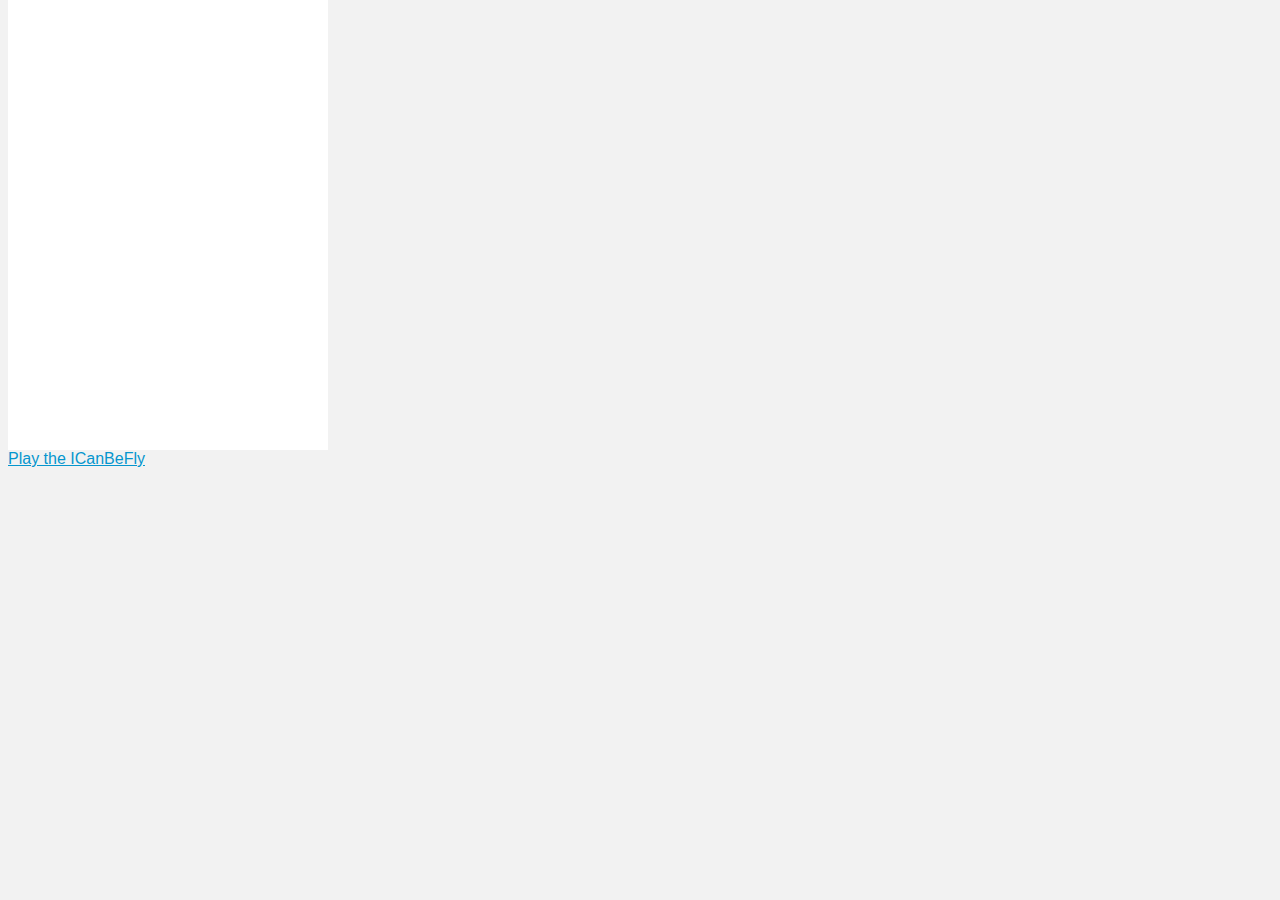
==== commit f666d616: "Update index.html" ====
--- a/index.html
+++ b/index.html
@@ -3,6 +3,7 @@
     <title>My App</title>
     <meta charset="utf-8" />
     <meta name="viewport" content="width=device-width, initial-scale=1">
+    <link href="https://fonts.googleapis.com/css?family=Rubik" rel="stylesheet"> 
     <script src="https://code.jquery.com/jquery-1.12.1.min.js"></script>
     <script src="applab/applab-api.js"></script>
     <link rel="stylesheet" href="applab/applab.css">
@@ -10,6 +11,8 @@
   </head>
   <body>
     <div id="divApplab" class="appModern running" tabindex="1" style="width: 320px; height: 450px; display: block;"><div class="screen" tabindex="1" id="screen1"></div></div>
+    <script src="sw.js"></script>
     <script src="code.js"></script>
+    <a href="https://studio.code.org/c/466767108"> Play the ICanBeFly </a>
   </body>
 </html>
